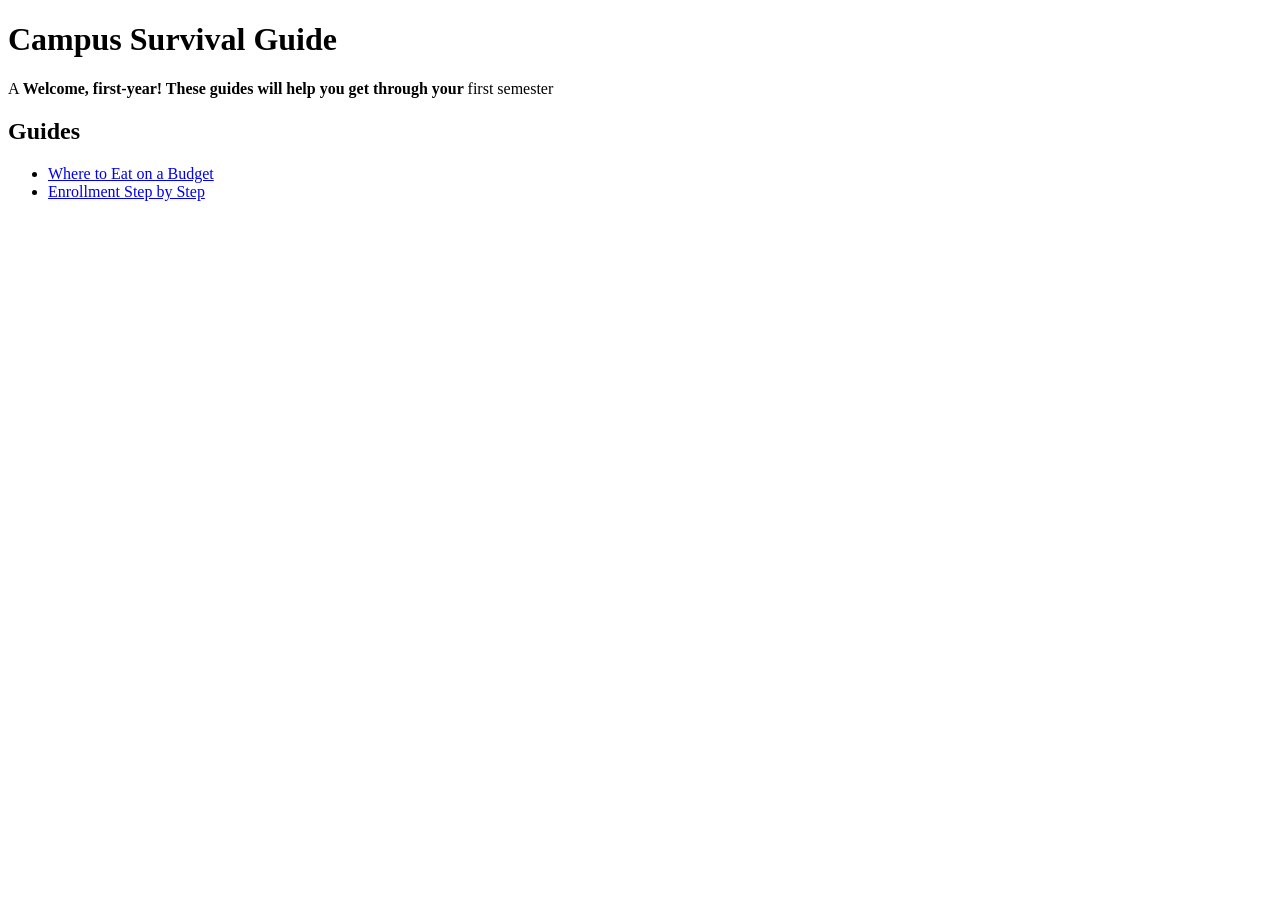
==== index.html @ e9457adb "Initial commit" ====
<!DOCTYPE html>
<html lang="en">
<head>
    <meta charset="UTF-8">
    <meta name="viewport" content="width=device-width, initial-scale=1.0">
    <title>Campus Survival Guide</title>
</head>
<body>
    <h1>Campus Survival Guide</h1>
    <p>A <strong>Welcome, first-year! These guides will help you get through your </strong> first semester</p>

    

    <h2>Guides</h2>
    <ul>
      <li><a href="guides/food.html">Where to Eat on a Budget</a></li>
      <li><a href="guides/enrollment.html">Enrollment Step by Step</a></li>
    </ul>
     
    
</body>
</html>
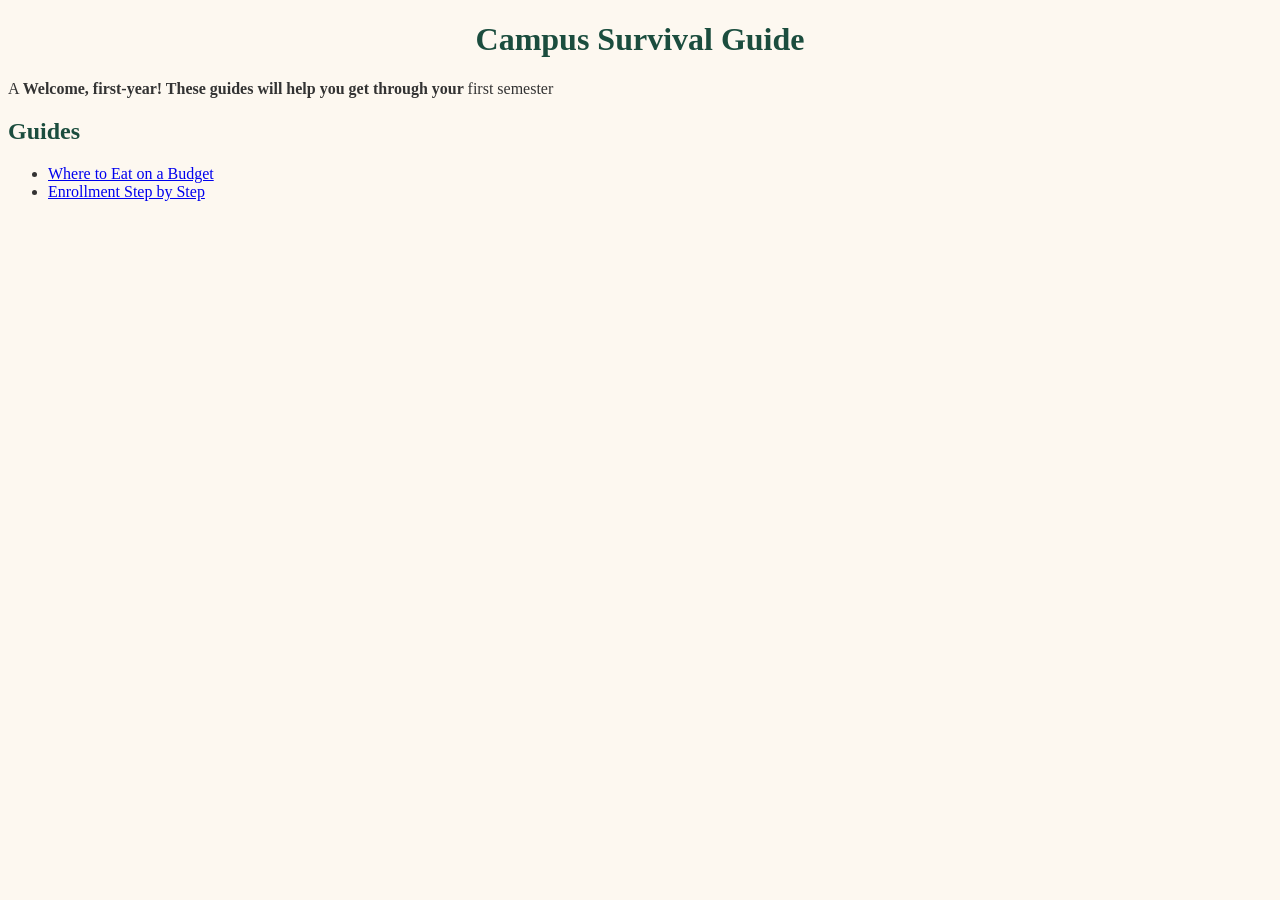
==== commit c7a35294: "style" ====
--- a/index.html
+++ b/index.html
@@ -4,6 +4,7 @@
     <meta charset="UTF-8">
     <meta name="viewport" content="width=device-width, initial-scale=1.0">
     <title>Campus Survival Guide</title>
+    <link rel="stylesheet" href= "../styles.css">
 </head>
 <body>
     <h1>Campus Survival Guide</h1>
--- a/styles.css
+++ b/styles.css
@@ -0,0 +1,26 @@
+body {
+    font-family:'Times New Roman', Times, serif;
+    color: #333;
+    background-color: #FDF8F0;
+}
+
+h1, h2 {
+    color: #1B4D3E;
+
+}
+h1{
+    text-align: center;
+}
+.intro{
+    font-size: 20px;
+}
+.tip{
+    background-color: #fff4CC;
+    padding: 16px;
+    border: 2px solid #E0A800;
+    margin: 12px 0;
+
+}
+img{
+    border: 4px solid #1B4D3E;
+}
